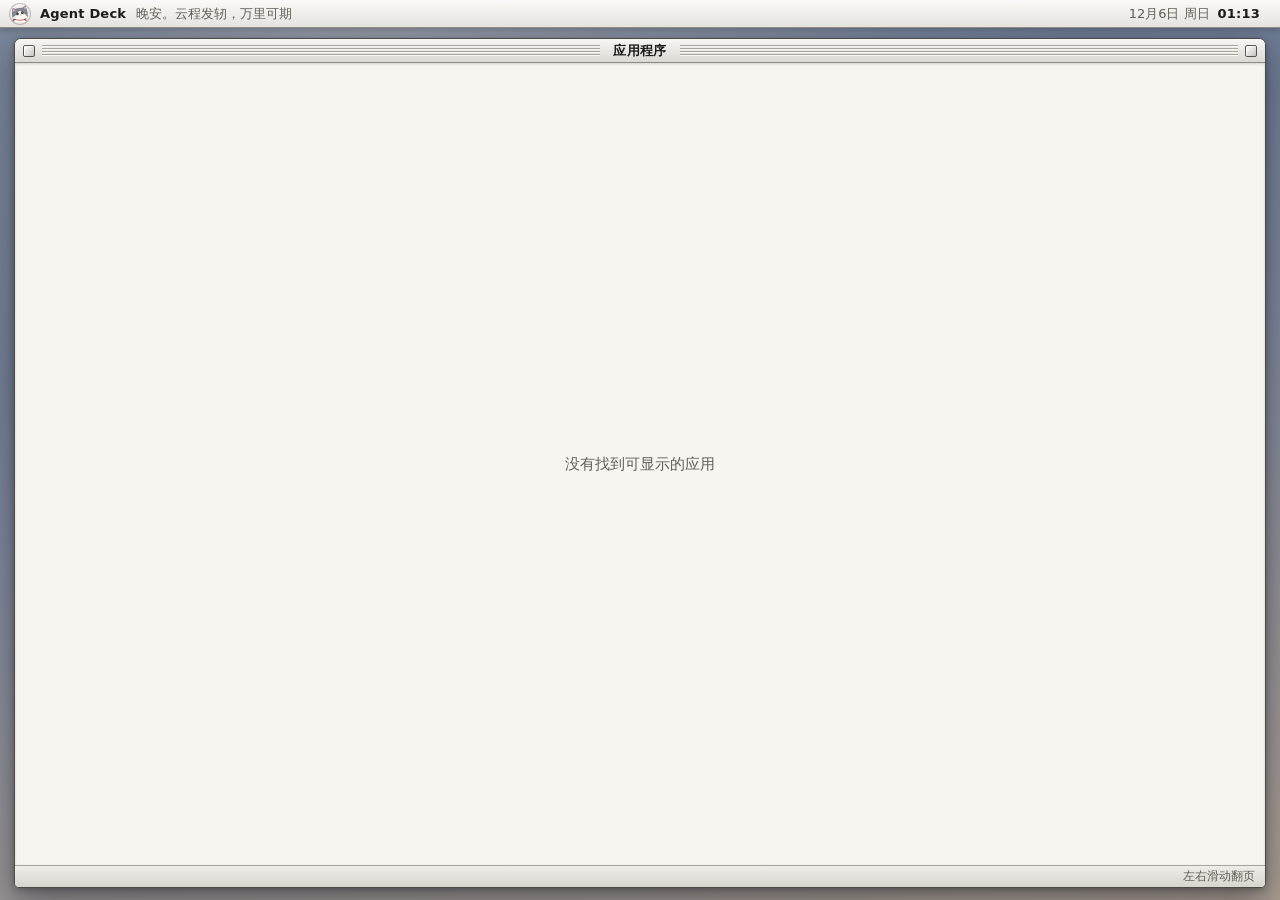
==== android/web/home.html @ 0c0d3927 "整合 launcher 与游戏「进击的NPC」进统一目录（两个独立 APK） - 游戏保持独立 APK（tech.foursee.stophero），源码归位 game/（web/ + apk/），单" ====
<!doctype html>
<html lang="zh-CN"><head><meta charset="utf-8">
<meta name="viewport" content="width=device-width,initial-scale=1,user-scalable=no">
<style>
/* Agent Deck · Platinum：老式 Macintosh 的铂金色菜单栏和窗口 + 写实图标。无常驻动画，省 CPU。 */
:root{--plat:#e4e2dd;--plat-hi:#f7f6f3;--ink:#1d1c1a;--ink2:#625e57;--sel:#2c56c9;--paper:#f7f5f0}
*{box-sizing:border-box;-webkit-tap-highlight-color:transparent;user-select:none;-webkit-user-select:none}
html,body{margin:0;height:100%;overflow:hidden;color:var(--ink);font-family:"Noto Sans SC","Roboto",system-ui,sans-serif;touch-action:manipulation;
 background:radial-gradient(ellipse 80% 70% at 28% 0%,rgba(255,234,210,.32),transparent 70%),linear-gradient(170deg,#5d708e 0%,#7e869a 48%,#ab9e91 100%)}
#app{height:100%;display:flex;flex-direction:column}

/* 菜单栏 */
.menubar{flex:none;height:28px;display:flex;align-items:center;gap:10px;padding:0 10px;font-size:13px;position:relative;z-index:2;
 background:linear-gradient(#fbfaf8,#e5e3de);border-bottom:1px solid #8f8b84;box-shadow:0 2px 6px rgba(0,0,0,.2)}
.menubar .cat{width:20px;height:20px;border-radius:50%;object-fit:cover;flex:none;box-shadow:0 0 0 1px rgba(0,0,0,.22)}
.menubar b{font-weight:700;letter-spacing:.2px}
.menubar .hello{flex:1;min-width:0;color:var(--ink2);white-space:nowrap;overflow:hidden;text-overflow:ellipsis;
 font-family:"Noto Serif SC","Noto Serif CJK SC","Source Han Serif SC",serif;transition:opacity .3s}
.menubar .when{flex:none;font-variant-numeric:tabular-nums}
.menubar .when span{color:var(--ink2);margin-right:8px}
/* 电量：老 Mac 风格的小电池 */
.batt{flex:none;display:flex;align-items:center;gap:5px;font-variant-numeric:tabular-nums}
.batt .bcell{width:24px;height:12px;border:1.5px solid var(--ink);border-radius:3px;padding:1.5px;position:relative;display:block;flex:none}
.batt .bcell::after{content:"";position:absolute;right:-4px;top:3px;width:2px;height:4px;background:var(--ink);border-radius:0 1px 1px 0}
.batt .bcell i{display:block;height:100%;background:var(--ink);border-radius:1px}
.batt.low{color:#c4331f}.batt.low .bcell{border-color:#c4331f}.batt.low .bcell::after,.batt.low .bcell i{background:#c4331f}
.batt.chg .bcell i{background:#2f9e4a}
.batt svg{width:10px;height:12px;margin-left:-2px}

/* 窗口 */
.win{flex:1;min-height:0;margin:10px 14px 12px;display:flex;flex-direction:column;border:1px solid #4d4a45;border-radius:7px 7px 5px 5px;overflow:hidden;
 background:var(--plat);box-shadow:0 14px 34px rgba(20,24,36,.45),0 2px 6px rgba(0,0,0,.25)}
.title{flex:none;height:24px;display:flex;align-items:center;gap:7px;padding:0 8px;
 background:linear-gradient(var(--plat-hi),#dbd9d3);border-bottom:1px solid #8f8b84}
.title .stripes{flex:1;height:11px;background:repeating-linear-gradient(180deg,#aaa69f 0 1px,#f8f7f4 1px 2px,transparent 2px 3px)}
.title .box{flex:none;width:12px;height:12px;border:1px solid #57544f;border-radius:2px;background:linear-gradient(135deg,#fff,#c6c3bc);box-shadow:inset 1px 1px 0 #fff}
.title .name{flex:none;font-size:13px;font-weight:700;padding:0 6px;letter-spacing:.3px}
.content{flex:1;min-height:0;position:relative;background:var(--paper);box-shadow:inset 0 1px 3px rgba(0,0,0,.16)}
#pages{position:absolute;inset:0;display:flex;overflow-x:auto;overflow-y:hidden;scroll-snap-type:x mandatory;scrollbar-width:none}
#pages::-webkit-scrollbar{display:none}
.page{flex:none;width:100%;height:100%;scroll-snap-align:start;display:grid;
 grid-template-columns:repeat(5,minmax(0,1fr));grid-template-rows:repeat(2,minmax(0,1fr));gap:2px 8px;padding:10px 14px 6px}
.cell{min-width:0;min-height:0;display:flex;flex-direction:column;align-items:center;justify-content:center;gap:7px}
.icon{height:min(124px,calc(100% - 26px));aspect-ratio:1;max-width:100%}
.icon svg{width:100%;height:100%;display:block;overflow:visible}
.cell span{max-width:100%;font-size:13px;line-height:18px;padding:0 6px;border-radius:3px;white-space:nowrap;overflow:hidden;text-overflow:ellipsis}
.cell.down .icon{filter:brightness(.6)}
.cell.down span{background:var(--sel);color:#fff}

/* 状态栏 */
.status{flex:none;height:22px;display:flex;align-items:center;padding:0 10px;font-size:11.5px;color:var(--ink2);
 background:linear-gradient(#efede9,#d8d5cf);border-top:1px solid #a9a59e}
.status .l,.status .r{flex:1}
.status .r{text-align:right}
.dots{display:flex;gap:6px}
.dots i{width:6px;height:6px;border-radius:3px;background:#aaa59d;transition:background .2s,width .2s}
.dots i.on{background:#3b3935;width:16px}
.empty{position:absolute;inset:0;display:flex;align-items:center;justify-content:center;color:var(--ink2);font-size:15px}
</style></head>
<body>
<div id="app">
  <div class="menubar">
    <img class="cat" src="mochi.png" alt="">
    <b id="devname">Agent Deck</b>
    <span class="hello" id="hello">你好</span>
    <span class="when"><span id="date">--</span><b id="clock">--:--</b></span>
    <span class="batt" id="batt"></span>
  </div>
  <div class="win">
    <div class="title"><i class="box"></i><i class="stripes"></i><span class="name">应用程序</span><i class="stripes"></i><i class="box"></i></div>
    <div class="content"><div id="pages"></div></div>
    <div class="status"><span class="l" id="count"></span><div class="dots" id="dots"></div><span class="r">左右滑动翻页</span></div>
  </div>
</div>
<script src="icons.js"></script>
<script>
const H = window.DuoHome, $ = (id) => document.getElementById(id);
const esc = (s) => String(s).replace(/[&<>"]/g, (c) => ({"&":"&amp;","<":"&lt;",">":"&gt;",'"':"&quot;"}[c]));

// 菜单栏时钟（分钟精度，5 秒刷一次就够）
function tick(){
  const d = new Date(), p = (n) => String(n).padStart(2,"0");
  $("clock").textContent = p(d.getHours()) + ":" + p(d.getMinutes());
  $("date").textContent = (d.getMonth()+1) + "月" + d.getDate() + "日 周" + ["日","一","二","三","四","五","六"][d.getDay()];
}
// 电量（桌面藏了系统状态栏）
function battery(){
  let b; try { b = JSON.parse(H.battery()); } catch(e) { return; }
  const el = $("batt"); if (!el || b.level == null || b.level < 0) return;
  el.className = "batt" + (b.charging ? " chg" : b.level <= 20 ? " low" : "");
  el.innerHTML = `<span class="bcell"><i style="width:${b.level}%"></i></span>` +
    (b.charging ? `<svg viewBox="0 0 10 12"><path d="M6 0 1 7h3l-1 5 5-7H5z" fill="#2f9e4a"/></svg>` : "") + b.level + "%";
}
tick(); setInterval(tick, 5000);
battery(); setInterval(battery, 30000);
document.addEventListener("visibilitychange", () => { if (!document.hidden) { tick(); battery(); } });

// 欢迎语：时段问候 + 一句随机的话
const HELLOS = [
  "山高路远，看世界也找自己", "且将新火试新茶，诗酒趁年华", "云程发轫，万里可期", "星光不问赶路人",
  "山水万程，皆有好运", "心之所向，行之所往", "慢慢来，比较快", "行到水穷处，坐看云起时",
  "平芜尽处是春山", "愿你历尽千帆，归来仍是少年", "生活明朗，万物可爱", "来日方长，细水长流",
  "所行皆坦途，所愿皆可期", "且行且看，且听风吟"
];
let lastHello = -1;
// 称呼：打包时在 config.local.json 里填 user_name；没填就只说“下午好”
const USER = (() => { try { return (window.DuoHome && DuoHome.userName()) || ""; } catch (e) { return ""; } })();
// 设备名：左上角显示的这台设备叫什么，打包时在 config.local.json 里填 device_name；没填就保持默认的 Agent Deck
const DEVICE = (() => { try { return (window.DuoHome && DuoHome.deviceName()) || ""; } catch (e) { return ""; } })();
if (DEVICE) document.getElementById("devname").textContent = DEVICE;
function greet(){
  const h = new Date().getHours();
  if (h >= 5 && h < 11) return "早上好";
  if (h >= 11 && h < 13) return "中午好";
  if (h >= 13 && h < 18) return "下午好";
  if (h >= 18 && h < 23) return "晚上好";
  return "晚安";
}
function hello(){
  let i; do { i = Math.floor(Math.random()*HELLOS.length); } while (i===lastHello && HELLOS.length>1);
  lastHello = i;
  const el = $("hello");
  el.style.opacity = 0;
  setTimeout(()=>{ el.textContent = (USER ? USER + "，" : "") + greet() + "。" + HELLOS[i]; el.style.opacity = 1; }, 300);
}
hello(); setInterval(hello, 30000);

// 常用 App 图标库：包名 → 图标名。精确匹配优先，再按包名前缀、应用名关键字兜底，换壳包/极速版也能对上。
const CUSTOM = {
  "com.android.settings": "settings", "com.android.deskclock": "clock", "com.android.calendar": "calendar",
  "com.android.gallery3d": "gallery", "com.android.music": "music", "com.android.soundrecorder": "recorder",
  "com.android.documentsui": "files", "com.android.vending": "store", "com.android.chrome": "chrome",
  "tv.danmaku.bili": "bili", "com.follow.clash": "clash", "com.openai.chatgpt": "chatgpt",
  "com.tencent.qqmusic": "qqmusic", "youqu.android.todesk": "todesk", "com.luna.music": "qqmusic",
  "tech.foursee.stophero": "npc",
  "com.tencent.mm": "wechat", "com.tencent.mobileqq": "qq", "com.qiyi.video": "iqiyi",
  "com.tencent.qqlive": "tencentvideo", "com.youku.phone": "youku", "com.ss.android.ugc.aweme": "douyin",
  "com.smile.gifmaker": "kuaishou", "com.netease.cloudmusic": "netease", "com.taobao.taobao": "taobao",
  "com.jingdong.app.mall": "jd", "com.eg.android.AlipayGphone": "alipay", "com.sankuai.meituan": "meituan",
  "com.sina.weibo": "weibo", "com.xunmeng.pinduoduo": "pdd", "com.xingin.xhs": "xhs",
  "com.autonavi.minimap": "amap", "com.baidu.BaiduMap": "baidumap", "me.ele": "eleme",
  "com.whatsapp": "whatsapp", "org.telegram.messenger": "telegram", "com.spotify.music": "spotify",
  "com.google.android.youtube": "youtube", "com.netflix.mediaclient": "netflix", "com.discord": "discord",
  "com.instagram.android": "instagram"
};

// 包名前缀（同一家的变体：极速版 / 平板版 / 海外版等）
const PKG_PREFIX = [
  ["com.tencent.mm", "wechat"], ["com.tencent.mobileqq", "qq"], ["com.qiyi.video", "iqiyi"],
  ["com.tencent.qqlive", "tencentvideo"], ["com.youku", "youku"], ["com.ss.android.ugc.aweme", "douyin"],
  ["com.smile.gifmaker", "kuaishou"], ["com.netease.cloudmusic", "netease"], ["com.taobao", "taobao"],
  ["com.jingdong", "jd"], ["com.eg.android.AlipayGphone", "alipay"], ["com.sankuai.meituan", "meituan"],
  ["com.sina.weibo", "weibo"], ["com.xunmeng.pinduoduo", "pdd"], ["com.xingin.xhs", "xhs"],
  ["com.autonavi", "amap"], ["com.baidu.BaiduMap", "baidumap"], ["me.ele", "eleme"],
  ["com.whatsapp", "whatsapp"], ["org.telegram", "telegram"], ["com.spotify", "spotify"],
  ["com.google.android.youtube", "youtube"], ["com.netflix", "netflix"], ["com.discord", "discord"],
  ["com.instagram", "instagram"]
];

// 应用名关键字（包名都没对上时按名字猜）
const LABEL_HINT = [
  ["微信", "wechat"], ["wechat", "wechat"], ["weixin", "wechat"],
  ["qq音乐", "qqmusic"], ["qq", "qq"],
  ["爱奇艺", "iqiyi"], ["iqiyi", "iqiyi"],
  ["腾讯视频", "tencentvideo"], ["优酷", "youku"], ["youku", "youku"],
  ["抖音", "douyin"], ["tiktok", "douyin"], ["快手", "kuaishou"],
  ["网易云", "netease"], ["淘宝", "taobao"], ["京东", "jd"], ["支付宝", "alipay"],
  ["美团", "meituan"], ["微博", "weibo"], ["拼多多", "pdd"], ["小红书", "xhs"],
  ["高德", "amap"], ["百度地图", "baidumap"], ["饿了么", "eleme"],
  ["whatsapp", "whatsapp"], ["telegram", "telegram"], ["spotify", "spotify"],
  ["youtube", "youtube"], ["netflix", "netflix"], ["discord", "discord"], ["instagram", "instagram"]
];

// 拿一个应用对应的图标名：先精确包名，再包名前缀，最后按名字猜；都没有就返回空串走底板兜底。
function iconFor(pkg, label) {
  if (CUSTOM[pkg]) return CUSTOM[pkg];
  for (const [pre, icon] of PKG_PREFIX) if (pkg.startsWith(pre)) return icon;
  const L = String(label || "").toLowerCase();
  for (const [key, icon] of LABEL_HINT) if (L.indexOf(key.toLowerCase()) !== -1) return icon;
  return "";
}

// 一页 10 个：5 列 × 2 行，只横滑
function layout(apps){
  const pages = $("pages"), per = 10;
  const n = Math.max(1, Math.ceil(apps.length / per));
  const cells = [];
  for (let i = 0; i < per * n; i++) {
    const a = apps[i];
    cells.push(a
      ? `<div class="cell" data-pkg="${esc(a.pkg)}"><div class="icon" data-ic="${i}"></div><span>${esc(a.label)}</span></div>`
      : `<div class="cell"></div>`);
  }
  let html = "";
  for (let p = 0; p < n; p++) html += `<div class="page">` + cells.slice(p * per, (p + 1) * per).join("") + `</div>`;
  pages.innerHTML = html;
  $("count").textContent = apps.length + " 个项目";
  $("dots").innerHTML = n > 1 ? Array.from({length:n}, (_,i)=>`<i class="${i===0?"on":""}"></i>`).join("") : "";
  apps.forEach((a,i) => {
    const box = pages.querySelector(`[data-ic="${i}"]`);
    if (!box) return;
    box.innerHTML = (function(){ const n = iconFor(a.pkg, a.label); return n && DeckIcons.has(n) ? DeckIcons.svg(n) : DeckIcons.tile(H.icon(a.pkg)); })();
  });
}

let dotsBound = false;
function bindDots(){
  if (dotsBound) return; dotsBound = true;
  const pages = $("pages");
  pages.addEventListener("scroll", () => {
    const idx = Math.round(pages.scrollLeft / pages.clientWidth);
    document.querySelectorAll("#dots i").forEach((d,i)=>d.classList.toggle("on", i===idx));
  }, {passive:true});
}

function render(){
  let apps;
  try { apps = JSON.parse(H.apps()); } catch(e) { apps = []; }
  if (!apps.length) { $("pages").innerHTML = `<div class="empty">没有找到可显示的应用</div>`; $("dots").innerHTML=""; return; }
  layout(apps); bindDots();
}

// 点击：按下时图标变暗、名字反白（老 Mac 的选中样子）
document.addEventListener("pointerdown", (e)=>{
  const t = e.target.closest(".cell"); if(t && t.dataset.pkg) t.classList.add("down");
});
document.addEventListener("pointerup", (e)=>{
  document.querySelectorAll(".down").forEach(x=>x.classList.remove("down"));
  const c = e.target.closest(".cell");
  if(c && c.dataset.pkg){ H.launch(c.dataset.pkg); return; }
});
document.addEventListener("pointercancel", ()=>document.querySelectorAll(".down").forEach(x=>x.classList.remove("down")));

DeckIcons.mount(); render(); H.ready();
</script>
</body></html>
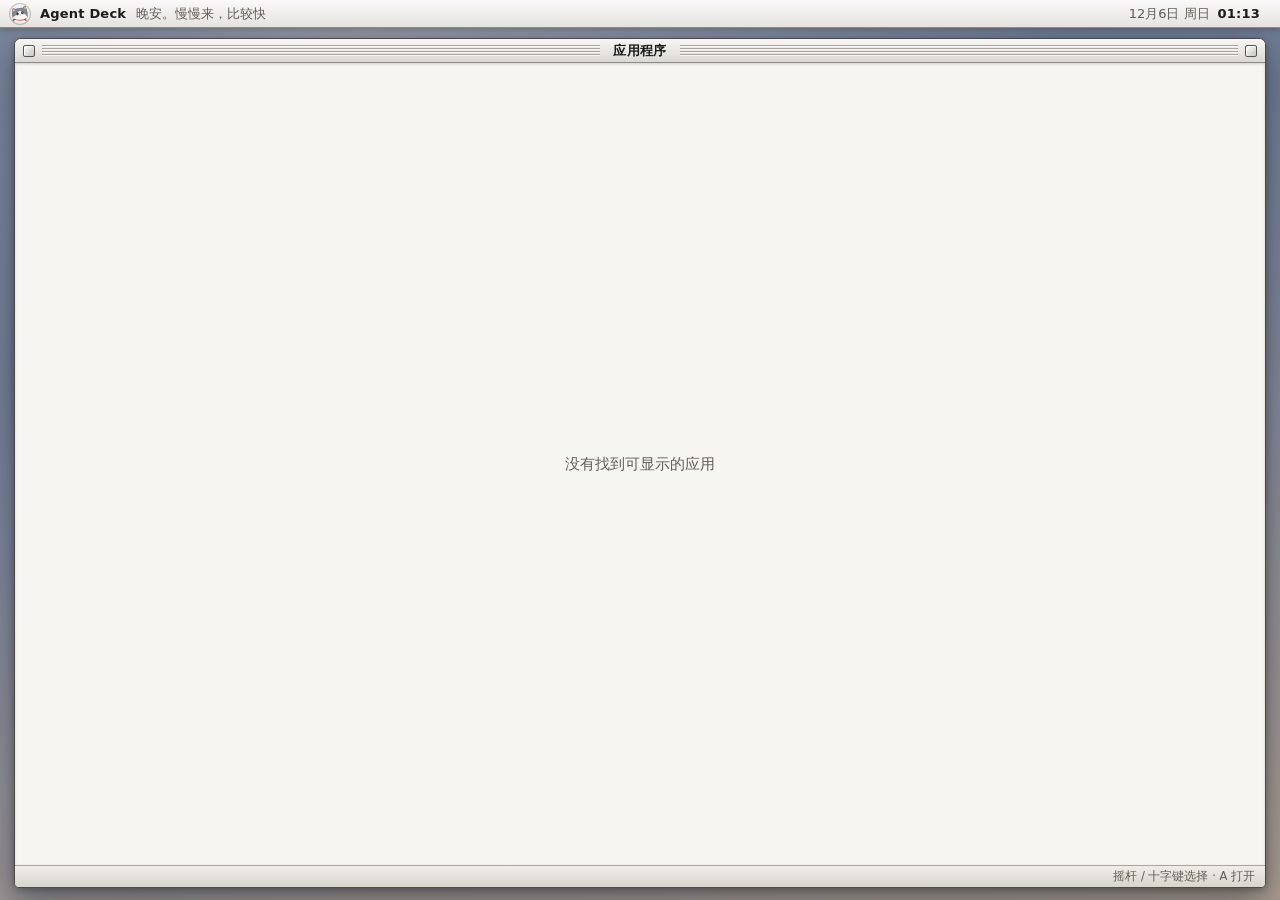
==== commit 7293d690: "桌面：左摇杆和十字键选择图标，A 打开，边缘自动翻页 加入摇杆死区、长按连发和归中停止；下屏获得焦点后仍可导航上屏。覆盖 4140 个分页用例，并在掌机验证实体摇杆、A 键及双屏焦点。  Co-Aut" ====
--- a/android/web/home.html
+++ b/android/web/home.html
@@ -46,6 +46,8 @@
 .cell span{max-width:100%;font-size:13px;line-height:18px;padding:0 6px;border-radius:3px;white-space:nowrap;overflow:hidden;text-overflow:ellipsis}
 .cell.down .icon{filter:brightness(.6)}
 .cell.down span{background:var(--sel);color:#fff}
+.cell.selected{border-radius:7px;background:rgba(44,86,201,.09);outline:2px solid var(--sel);outline-offset:-2px}
+.cell.selected span{background:var(--sel);color:#fff}
 
 /* 状态栏 */
 .status{flex:none;height:22px;display:flex;align-items:center;padding:0 10px;font-size:11.5px;color:var(--ink2);
@@ -69,10 +71,11 @@
   <div class="win">
     <div class="title"><i class="box"></i><i class="stripes"></i><span class="name">应用程序</span><i class="stripes"></i><i class="box"></i></div>
     <div class="content"><div id="pages"></div></div>
-    <div class="status"><span class="l" id="count"></span><div class="dots" id="dots"></div><span class="r">左右滑动翻页</span></div>
+    <div class="status"><span class="l" id="count"></span><div class="dots" id="dots"></div><span class="r">摇杆 / 十字键选择 · A 打开</span></div>
   </div>
 </div>
 <script src="icons.js"></script>
+<script src="home-nav.js"></script>
 <script>
 const H = window.DuoHome, $ = (id) => document.getElementById(id);
 const esc = (s) => String(s).replace(/[&<>"]/g, (c) => ({"&":"&amp;","<":"&lt;",">":"&gt;",'"':"&quot;"}[c]));
@@ -217,19 +220,25 @@
   let apps;
   try { apps = JSON.parse(H.apps()); } catch(e) { apps = []; }
   if (!apps.length) { $("pages").innerHTML = `<div class="empty">没有找到可显示的应用</div>`; $("dots").innerHTML=""; return; }
-  layout(apps); bindDots();
-}
-
-// 点击：按下时图标变暗、名字反白（老 Mac 的选中样子）
+  layout(apps); bindDots(); homeNav.refresh();
+}
+
+// 点击保持原来的触屏操作；横滑翻页不能误打开图标。
+let press = null;
+function clearPress(){ press = null; document.querySelectorAll(".down").forEach(x=>x.classList.remove("down")); }
 document.addEventListener("pointerdown", (e)=>{
-  const t = e.target.closest(".cell"); if(t && t.dataset.pkg) t.classList.add("down");
+  const c = e.target.closest(".cell[data-pkg]");
+  if(c){ press = {c, x:e.clientX, y:e.clientY, id:e.pointerId}; c.classList.add("down"); }
+});
+document.addEventListener("pointermove", (e)=>{
+  if(press && (Math.abs(e.clientX-press.x)>12 || Math.abs(e.clientY-press.y)>12)) clearPress();
 });
 document.addEventListener("pointerup", (e)=>{
-  document.querySelectorAll(".down").forEach(x=>x.classList.remove("down"));
-  const c = e.target.closest(".cell");
-  if(c && c.dataset.pkg){ H.launch(c.dataset.pkg); return; }
+  const p = press; clearPress();
+  const c = e.target.closest(".cell[data-pkg]");
+  if(p && p.id===e.pointerId && c===p.c && Math.abs(e.clientX-p.x)<=12 && Math.abs(e.clientY-p.y)<=12) H.launch(c.dataset.pkg);
 });
-document.addEventListener("pointercancel", ()=>document.querySelectorAll(".down").forEach(x=>x.classList.remove("down")));
+document.addEventListener("pointercancel", clearPress);
 
 DeckIcons.mount(); render(); H.ready();
 </script>
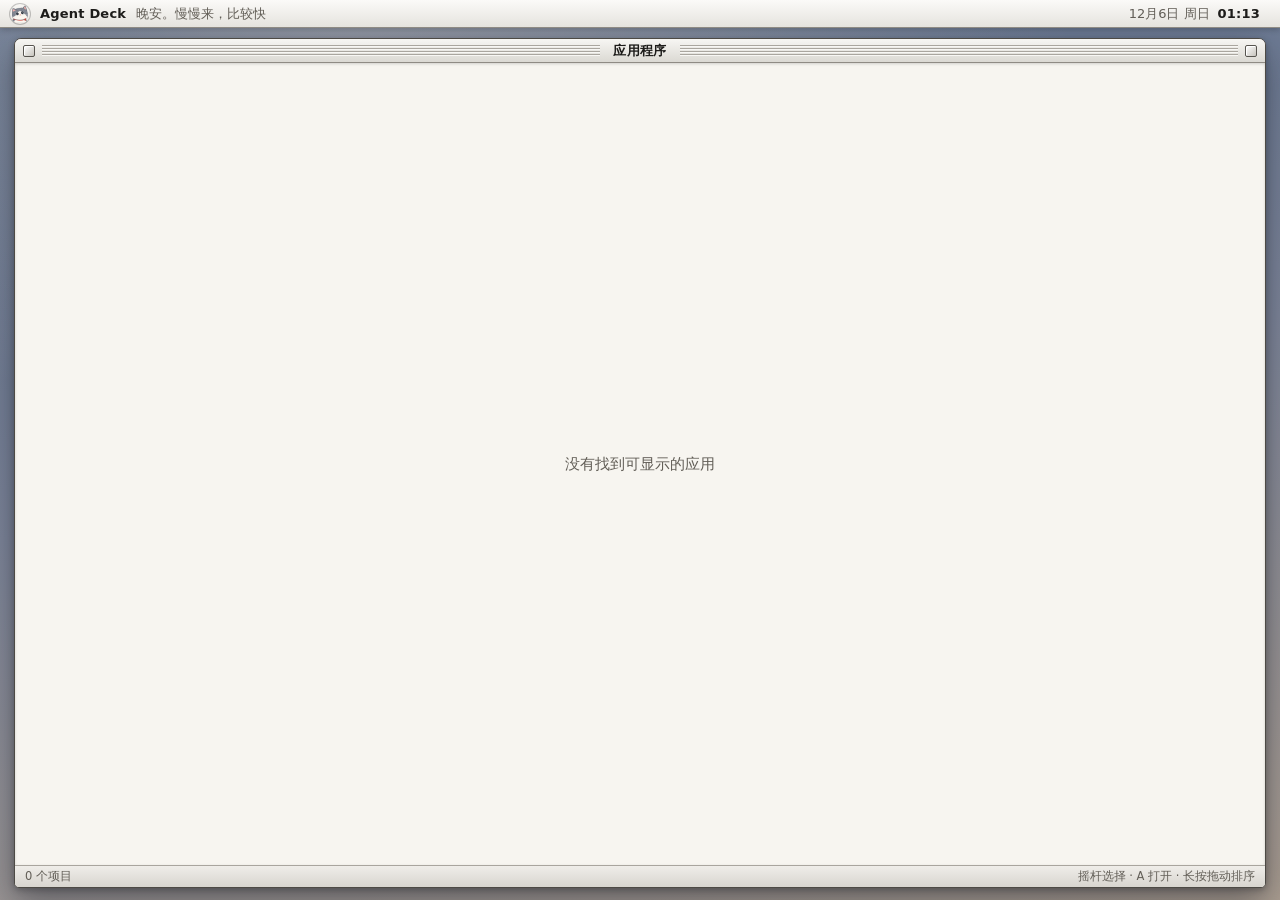
==== commit 9c3e30ef: "桌面：长按拖动调整应用图标顺序 支持跨页拖动，保存本机排序，并兼容触屏翻页与摇杆导航。  Co-Authored-By: Claude Code <noreply@anthropic.com>" ====
--- a/android/web/home.html
+++ b/android/web/home.html
@@ -36,7 +36,7 @@
 .title .box{flex:none;width:12px;height:12px;border:1px solid #57544f;border-radius:2px;background:linear-gradient(135deg,#fff,#c6c3bc);box-shadow:inset 1px 1px 0 #fff}
 .title .name{flex:none;font-size:13px;font-weight:700;padding:0 6px;letter-spacing:.3px}
 .content{flex:1;min-height:0;position:relative;background:var(--paper);box-shadow:inset 0 1px 3px rgba(0,0,0,.16)}
-#pages{position:absolute;inset:0;display:flex;overflow-x:auto;overflow-y:hidden;scroll-snap-type:x mandatory;scrollbar-width:none}
+#pages{position:absolute;inset:0;display:flex;overflow-x:auto;overflow-y:hidden;scrollbar-width:none;touch-action:none}
 #pages::-webkit-scrollbar{display:none}
 .page{flex:none;width:100%;height:100%;scroll-snap-align:start;display:grid;
  grid-template-columns:repeat(5,minmax(0,1fr));grid-template-rows:repeat(2,minmax(0,1fr));gap:2px 8px;padding:10px 14px 6px}
@@ -48,6 +48,10 @@
 .cell.down span{background:var(--sel);color:#fff}
 .cell.selected{border-radius:7px;background:rgba(44,86,201,.09);outline:2px solid var(--sel);outline-offset:-2px}
 .cell.selected span{background:var(--sel);color:#fff}
+.cell.drag-source{opacity:.35}
+.cell.drop-target{outline:2px dashed var(--sel);outline-offset:-3px;border-radius:7px;background:rgba(44,86,201,.09)}
+.drag-ghost{position:fixed;z-index:10;pointer-events:none;transform:translate(-50%,-50%);width:100px;height:120px;display:flex;flex-direction:column;align-items:center;justify-content:center;gap:4px;filter:drop-shadow(0 5px 7px rgba(0,0,0,.35));opacity:.9}
+.drag-ghost .icon{width:80px;height:80px;flex:none}.drag-ghost span{font-size:12px;padding:1px 5px;border-radius:3px;background:var(--sel);color:#fff;white-space:nowrap;max-width:140px;overflow:hidden;text-overflow:ellipsis}
 
 /* 状态栏 */
 .status{flex:none;height:22px;display:flex;align-items:center;padding:0 10px;font-size:11.5px;color:var(--ink2);
@@ -71,11 +75,12 @@
   <div class="win">
     <div class="title"><i class="box"></i><i class="stripes"></i><span class="name">应用程序</span><i class="stripes"></i><i class="box"></i></div>
     <div class="content"><div id="pages"></div></div>
-    <div class="status"><span class="l" id="count"></span><div class="dots" id="dots"></div><span class="r">摇杆 / 十字键选择 · A 打开</span></div>
+    <div class="status"><span class="l" id="count"></span><div class="dots" id="dots"></div><span class="r" id="hint">摇杆选择 · A 打开 · 长按拖动排序</span></div>
   </div>
 </div>
 <script src="icons.js"></script>
 <script src="home-nav.js"></script>
+<script src="home-order.js"></script>
 <script>
 const H = window.DuoHome, $ = (id) => document.getElementById(id);
 const esc = (s) => String(s).replace(/[&<>"]/g, (c) => ({"&":"&amp;","<":"&lt;",">":"&gt;",'"':"&quot;"}[c]));
@@ -191,14 +196,15 @@
   for (let i = 0; i < per * n; i++) {
     const a = apps[i];
     cells.push(a
-      ? `<div class="cell" data-pkg="${esc(a.pkg)}"><div class="icon" data-ic="${i}"></div><span>${esc(a.label)}</span></div>`
-      : `<div class="cell"></div>`);
+      ? `<div class="cell" data-index="${i}" data-pkg="${esc(a.pkg)}"><div class="icon" data-ic="${i}"></div><span>${esc(a.label)}</span></div>`
+      : `<div class="cell" data-index="${i}"></div>`);
   }
   let html = "";
   for (let p = 0; p < n; p++) html += `<div class="page">` + cells.slice(p * per, (p + 1) * per).join("") + `</div>`;
   pages.innerHTML = html;
   $("count").textContent = apps.length + " 个项目";
-  $("dots").innerHTML = n > 1 ? Array.from({length:n}, (_,i)=>`<i class="${i===0?"on":""}"></i>`).join("") : "";
+  const page = Math.min(n-1, Math.round(pages.scrollLeft / Math.max(1,pages.clientWidth)));
+  $("dots").innerHTML = n > 1 ? Array.from({length:n}, (_,i)=>`<i class="${i===page?"on":""}"></i>`).join("") : "";
   apps.forEach((a,i) => {
     const box = pages.querySelector(`[data-ic="${i}"]`);
     if (!box) return;
@@ -216,30 +222,16 @@
   }, {passive:true});
 }
 
+function drawApps(apps){
+  if (!apps.length) { $("pages").innerHTML = `<div class="empty">没有找到可显示的应用</div>`; $("dots").innerHTML=""; $("count").textContent="0 个项目"; return; }
+  layout(apps); bindDots(); homeNav.refresh();
+}
 function render(){
   let apps;
   try { apps = JSON.parse(H.apps()); } catch(e) { apps = []; }
-  if (!apps.length) { $("pages").innerHTML = `<div class="empty">没有找到可显示的应用</div>`; $("dots").innerHTML=""; return; }
-  layout(apps); bindDots(); homeNav.refresh();
-}
-
-// 点击保持原来的触屏操作；横滑翻页不能误打开图标。
-let press = null;
-function clearPress(){ press = null; document.querySelectorAll(".down").forEach(x=>x.classList.remove("down")); }
-document.addEventListener("pointerdown", (e)=>{
-  const c = e.target.closest(".cell[data-pkg]");
-  if(c){ press = {c, x:e.clientX, y:e.clientY, id:e.pointerId}; c.classList.add("down"); }
-});
-document.addEventListener("pointermove", (e)=>{
-  if(press && (Math.abs(e.clientX-press.x)>12 || Math.abs(e.clientY-press.y)>12)) clearPress();
-});
-document.addEventListener("pointerup", (e)=>{
-  const p = press; clearPress();
-  const c = e.target.closest(".cell[data-pkg]");
-  if(p && p.id===e.pointerId && c===p.c && Math.abs(e.clientX-p.x)<=12 && Math.abs(e.clientY-p.y)<=12) H.launch(c.dataset.pkg);
-});
-document.addEventListener("pointercancel", clearPress);
-
+  drawApps(homeOrder.update(apps));
+}
+homeOrder.init(drawApps, $("hint"));
 DeckIcons.mount(); render(); H.ready();
 </script>
 </body></html>
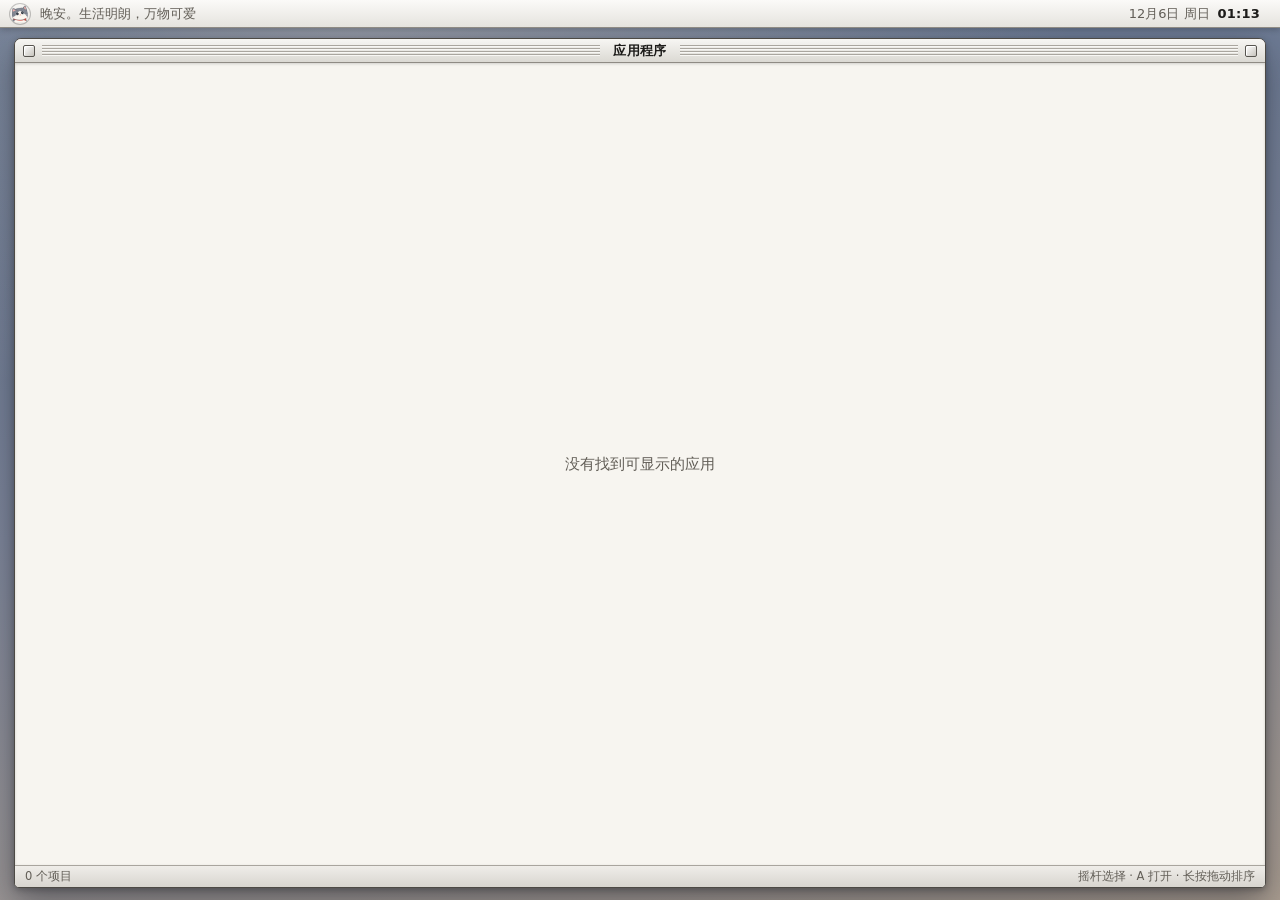
==== commit a263b9c3: "播放皮：歌词/歌曲信息布局重构，歌曲信息改用硅基流动模型 - 上屏左侧固定显示歌曲信息（歌名/作者/作词/作曲），歌词大字挪到唱片下方滚动歌词 - 上屏歌词：优先汽水音乐实时歌词，取不到再回退 lrc" ====
--- a/android/web/home.html
+++ b/android/web/home.html
@@ -67,7 +67,7 @@
 <div id="app">
   <div class="menubar">
     <img class="cat" src="mochi.png" alt="">
-    <b id="devname">Agent Deck</b>
+    <b id="devname" hidden></b>
     <span class="hello" id="hello">你好</span>
     <span class="when"><span id="date">--</span><b id="clock">--:--</b></span>
     <span class="batt" id="batt"></span>
@@ -115,7 +115,7 @@
 const USER = (() => { try { return (window.DuoHome && DuoHome.userName()) || ""; } catch (e) { return ""; } })();
 // 设备名：左上角显示的这台设备叫什么，打包时在 config.local.json 里填 device_name；没填就保持默认的 Agent Deck
 const DEVICE = (() => { try { return (window.DuoHome && DuoHome.deviceName()) || ""; } catch (e) { return ""; } })();
-if (DEVICE) document.getElementById("devname").textContent = DEVICE;
+if (DEVICE) { const dn = document.getElementById("devname"); dn.textContent = DEVICE; dn.hidden = false; }   // 本机：没填设备名就只留小猫 + 问候
 function greet(){
   const h = new Date().getHours();
   if (h >= 5 && h < 11) return "早上好";
